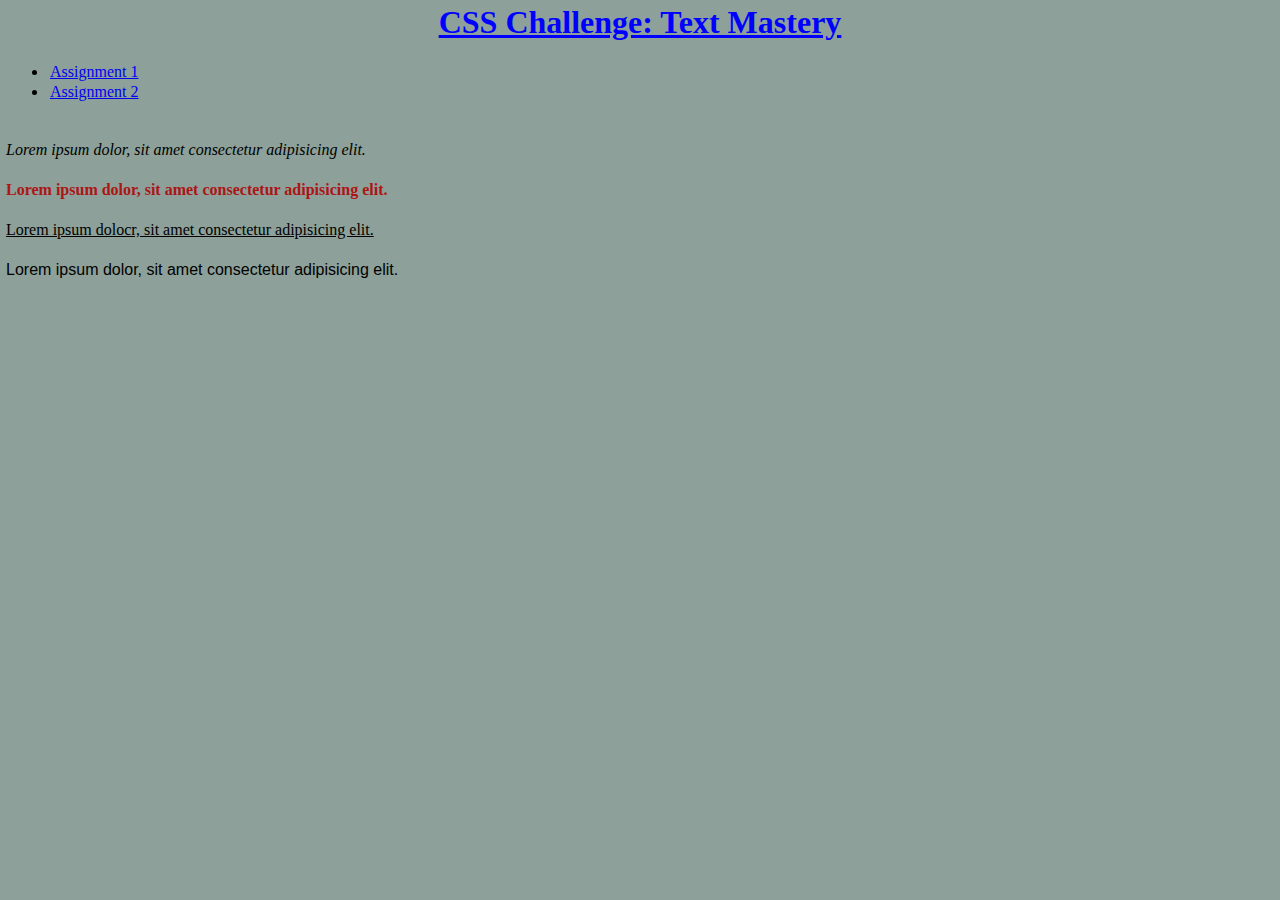
==== page2.html @ 81b8f595 "index.html" ====
<!DOCTYPE html>
<html lang="en">
  <head>
    <meta charset="UTF-8" />
    <meta name="viewport" content="width=device-width, initial-scale=1.0" />
    <title>assignment 3</title>
    <link rel="stylesheet" href="style.css" />
  </head>
  <body>
    <h1 class="heading1">CSS Challenge: Text Mastery</h1>
    <br />
    <ul>
      <li><a href="./index.html">Assignment 1</a></li>
      <li><a href="./page3.html"> Assignment 2</a></li>
    </ul>
    <br /><br />
    <p class="p1">Lorem ipsum dolor, sit amet consectetur adipisicing elit.</p>
    <br />
    <p class="p2">Lorem ipsum dolor, sit amet consectetur adipisicing elit.</p>
    <br />
    <p class="p3">Lorem ipsum dolocr, sit amet consectetur adipisicing elit.</p>
    <br />
    <p class="p4">Lorem ipsum dolor, sit amet consectetur adipisicing elit.</p>
    <br />
  </body>
</html>
---- style.css ----
* {
  padding: auto;
  margin: 2px;
}

.p0 {
  text-align: justify;
  color: rgb(0, 0, 0);
  background-color: rgb(217, 219, 63);
}
body {
  background-color: rgb(141, 160, 153);
}
.home {
  background-color: #fff;
}
.heading1 {
  text-align: center;
  color: blue;
  text-decoration: underline;
}

.heading2 {
  background-color: lightskyblue;
  color: red;
  text-transform: capitalize;
}
.p1 {
  font-style: italic;
  font-weight: 400;
}
.p2 {
  font-weight: 900;
  color: #ac1515;
}
.p3 {
  text-decoration: underline;
}
.p4 {
  font-family: "Franklin Gothic Medium", "Arial Narrow", Arial, sans-serif;
}
.p5 {
  color: violet;
}
.p6 {
  background-color: gold;
  color: #fff;
}
.p7 {
  color: black;
  background-color: lightgreen;
}
.heading3 {
  color: #ac1515;
  background-color: antiquewhite;
  text-transform: capitalize;
}
.p8 {
  color: rgb(99, 99, 99);
}
.first > li > a {
  color: rgb(2, 88, 2);
  background-color: rgb(181, 255, 181);
}
.p9 {
  color: rgb(99, 99, 99);
}
.p10 {
  color: gold;
  background-color: #e4e4e4;
}
.p11 {
  color: rgb(88, 88, 88);
}
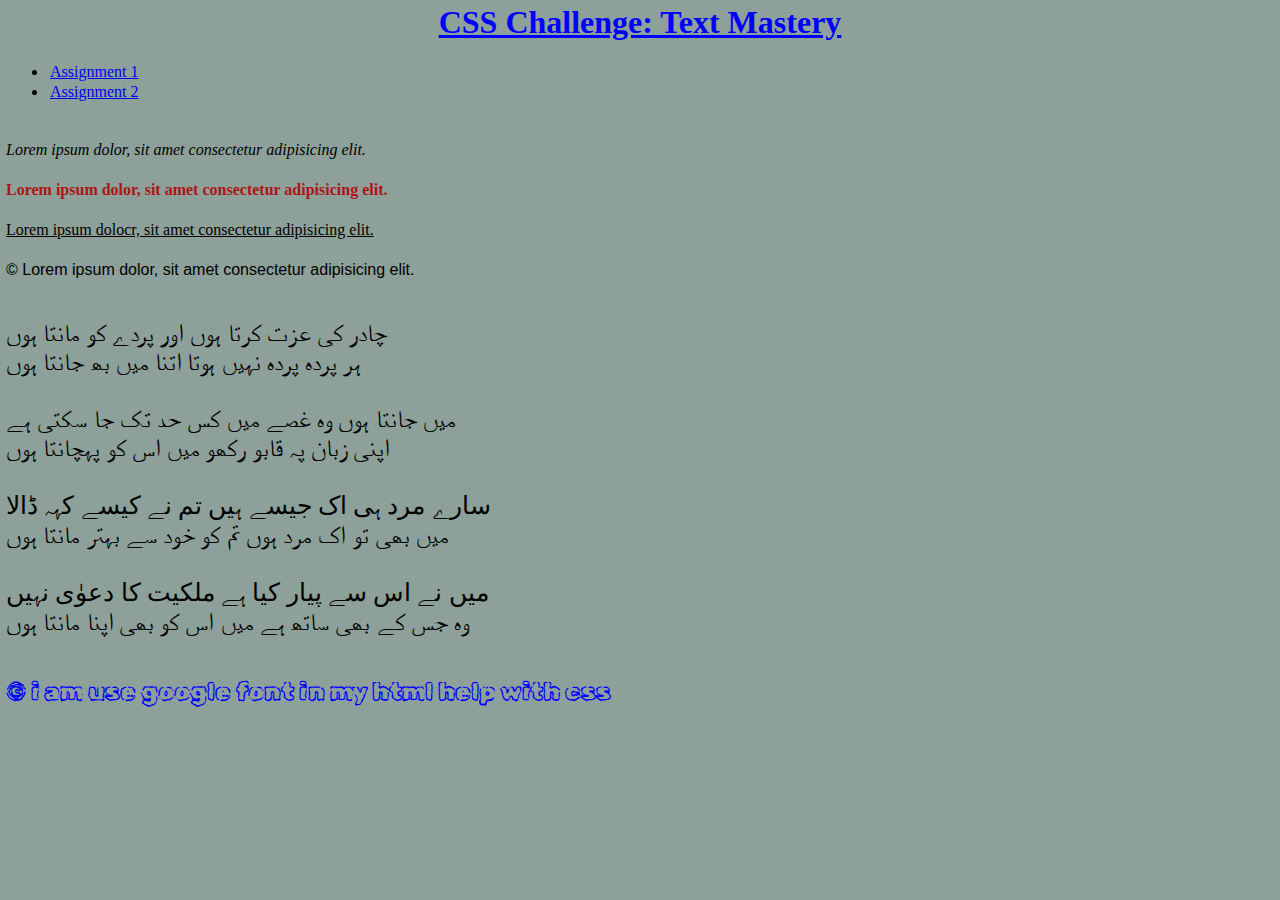
==== commit bccd4f88: "index.html" ====
--- a/page2.html
+++ b/page2.html
@@ -20,7 +20,30 @@
     <br />
     <p class="p3">Lorem ipsum dolocr, sit amet consectetur adipisicing elit.</p>
     <br />
-    <p class="p4">Lorem ipsum dolor, sit amet consectetur adipisicing elit.</p>
+    <p class="p4"> &#169; Lorem ipsum dolor, sit amet consectetur adipisicing elit.</p>
     <br />
+    <br>
+
+    <p class="p12"> چادر کی عزت کرتا ہوں اور پردے کو مانتا ہوں
+        <br>
+        ہر پردہ پردہ نہیں ہوتا اتنا میں بھ جانتا ہوں
+        <br><br>
+        میں جانتا ہوں وہ غصے میں کس حد تک جا سکتی ہے
+        <br>
+        اپنی زبان پہ قابو رکھو میں اس کو پہچانتا ہوں
+        <br><br>
+        سارے مرد ہی اک جیسے ہیں تم نے کیسے کہہ ڈالا
+        <br>
+        میں بھی تو اک مرد ہوں تم کو خود سے بہتر مانتا ہوں
+        <br><br>
+        میں نے اس سے پیار کیا ہے ملکیت کا دعوٰی نہیں
+        <br>
+        وہ جس کے بھی ساتھ ہے میں اس کو بھی اپنا مانتا ہوں
+        <br>
+
+        </p>
+        <br><br>
+        
+        <p class="p13">  &#169; i am use google font in my html help with css</p>
   </body>
 </html>
--- a/style.css
+++ b/style.css
@@ -1,3 +1,5 @@
+@import url("https://fonts.googleapis.com/css2?family=Lemon&family=Rubik+Burned&display=swap");
+
 * {
   padding: auto;
   margin: 2px;
@@ -72,3 +74,11 @@
 .p11 {
   color: rgb(88, 88, 88);
 }
+.p12 {
+  font-size: 25px;
+}
+.p13 {
+  font-family: "Rubik Burned", system-ui;
+  font-size: 25px;
+  color: blue;
+}
